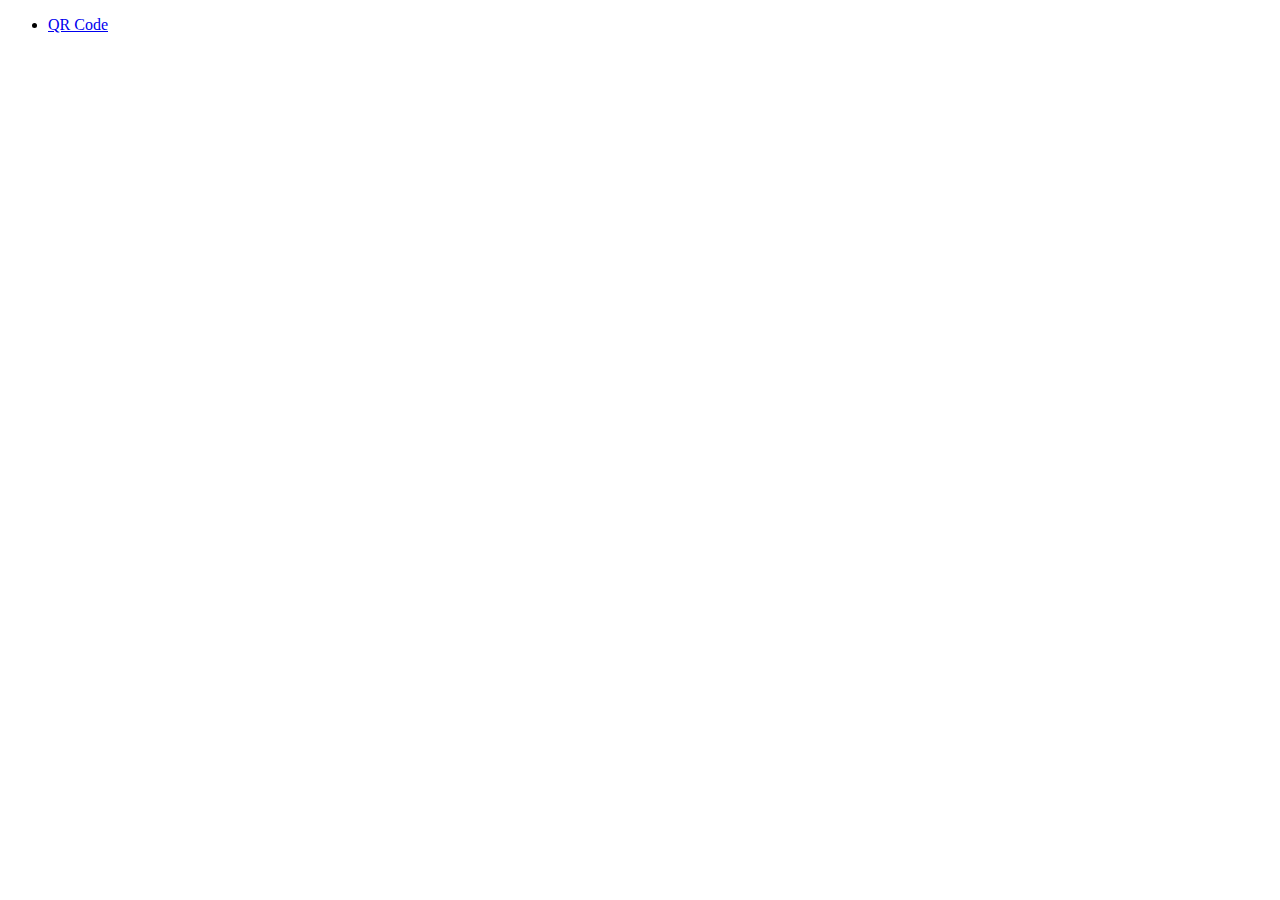
==== index.html @ 11337294 "qr code" ====
<!DOCTYPE html>
<html lang="en">
<head>
    <meta charset="UTF-8">
    <meta http-equiv="X-UA-Compatible" content="IE=edge">
    <meta name="viewport" content="width=device-width, initial-scale=1.0">
    <title>Document</title>
</head>
<body>
    <ul>
        <li> <a href="./001_qr_code_component/index.html">QR Code</a> </li>
    </ul>
</body>
</html>
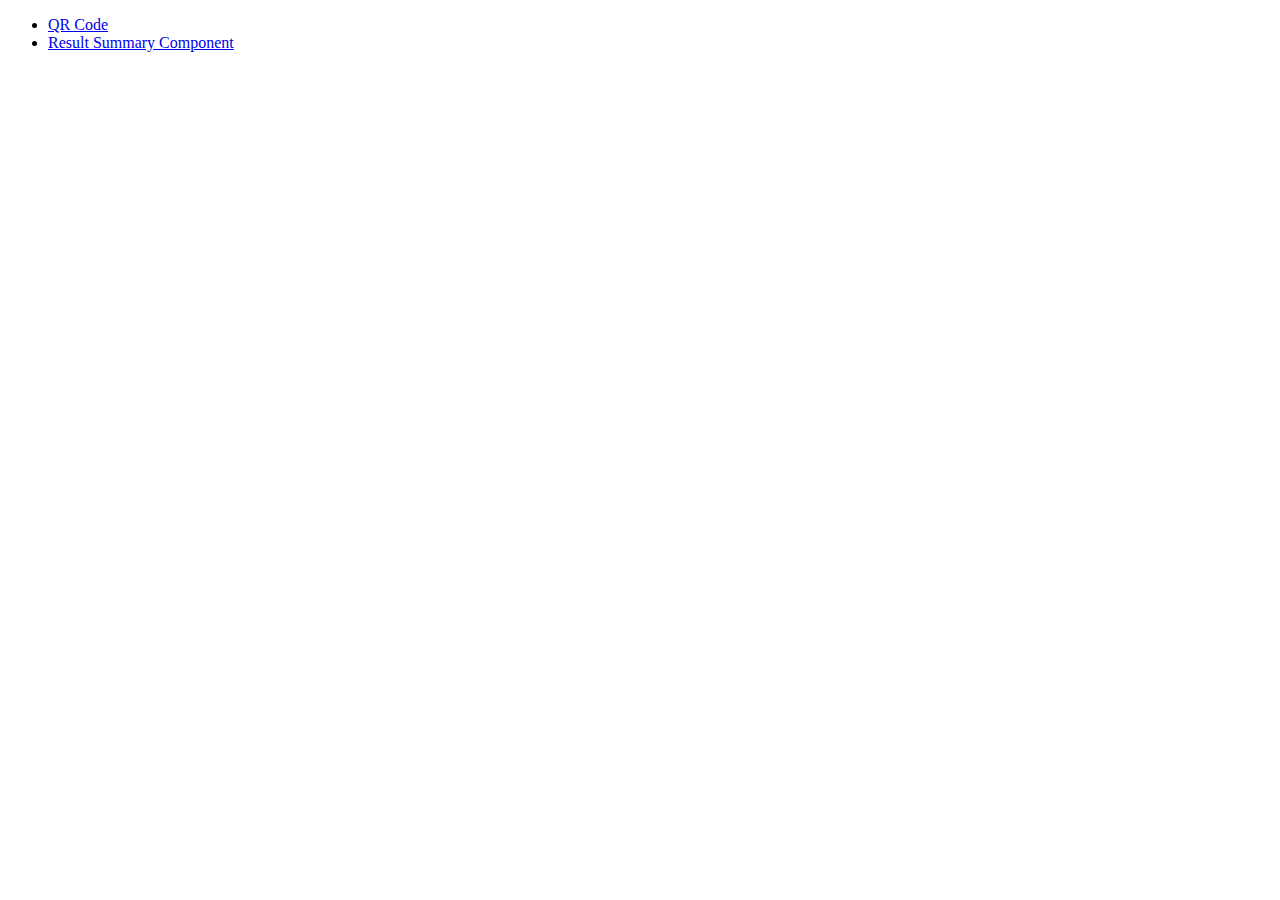
==== commit f6d31361: "summary component" ====
--- a/index.html
+++ b/index.html
@@ -4,11 +4,12 @@
     <meta charset="UTF-8">
     <meta http-equiv="X-UA-Compatible" content="IE=edge">
     <meta name="viewport" content="width=device-width, initial-scale=1.0">
-    <title>Document</title>
+    <title>Andrei Kosarev's Frontend Mentor Challenges</title>
 </head>
 <body>
     <ul>
-        <li> <a href="./001_qr_code_component/index.html">QR Code</a> </li>
+        <li> <a href="./001_qr_code_component">QR Code</a> </li>
+        <li> <a href="./002_results_summary_component/">Result Summary Component</a> </li>
     </ul>
 </body>
 </html>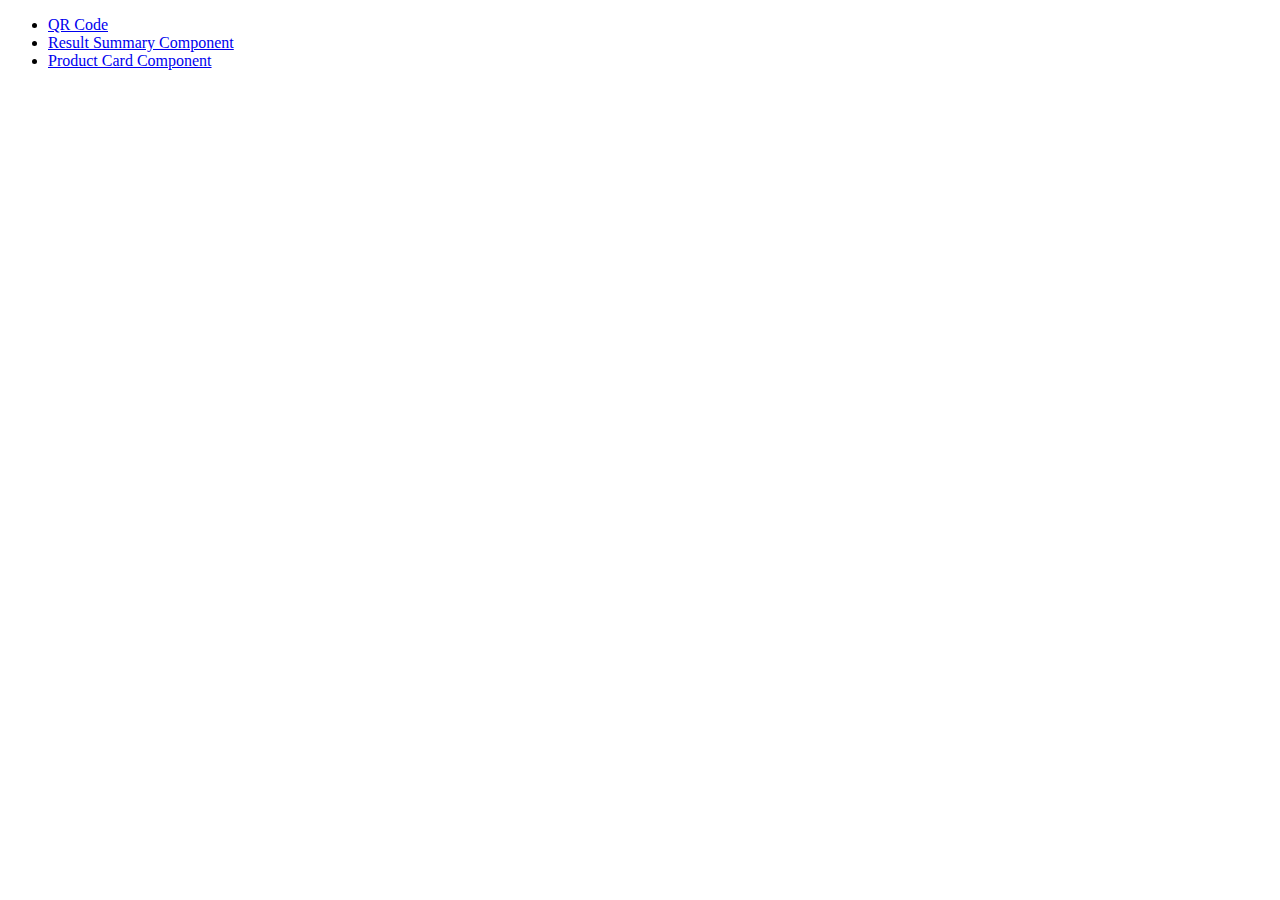
==== commit 76a84e2a: "challenge 3 product card" ====
--- a/index.html
+++ b/index.html
@@ -10,6 +10,7 @@
     <ul>
         <li> <a href="./001_qr_code_component">QR Code</a> </li>
         <li> <a href="./002_results_summary_component/">Result Summary Component</a> </li>
+        <li> <a href="./003_product-preview-card-component/">Product Card Component</a> </li>
     </ul>
 </body>
 </html>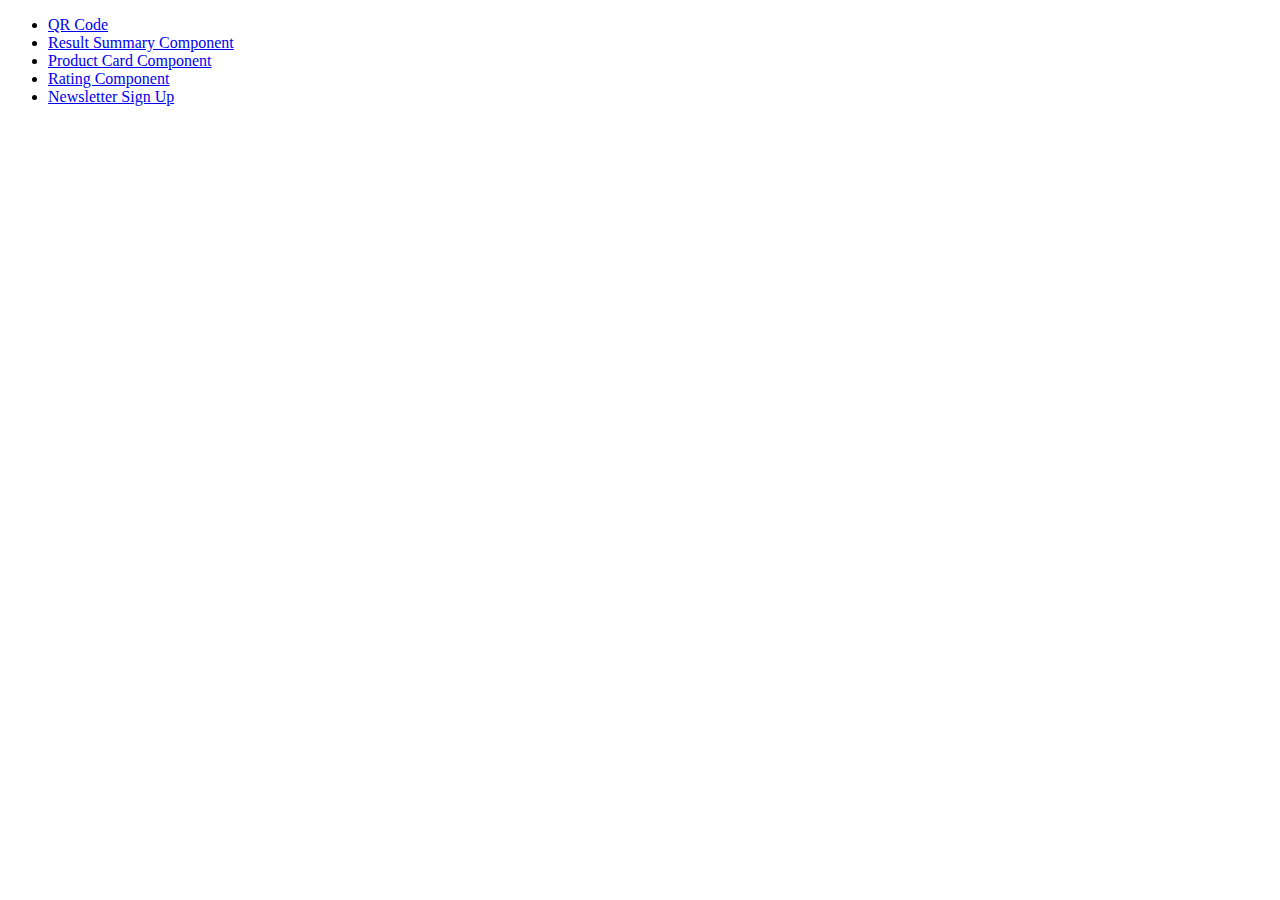
==== commit 098809a0: "Newsletter signup" ====
--- a/index.html
+++ b/index.html
@@ -11,6 +11,8 @@
         <li> <a href="./001_qr_code_component">QR Code</a> </li>
         <li> <a href="./002_results_summary_component/">Result Summary Component</a> </li>
         <li> <a href="./003_product-preview-card-component/">Product Card Component</a> </li>
+        <li> <a href="./004_interactive_rating_component/">Rating Component</a> </li>
+        <li> <a href="./005_newsletter-sign-up-with-success-message-main/ ">Newsletter Sign Up</a> </li>
     </ul>
 </body>
 </html>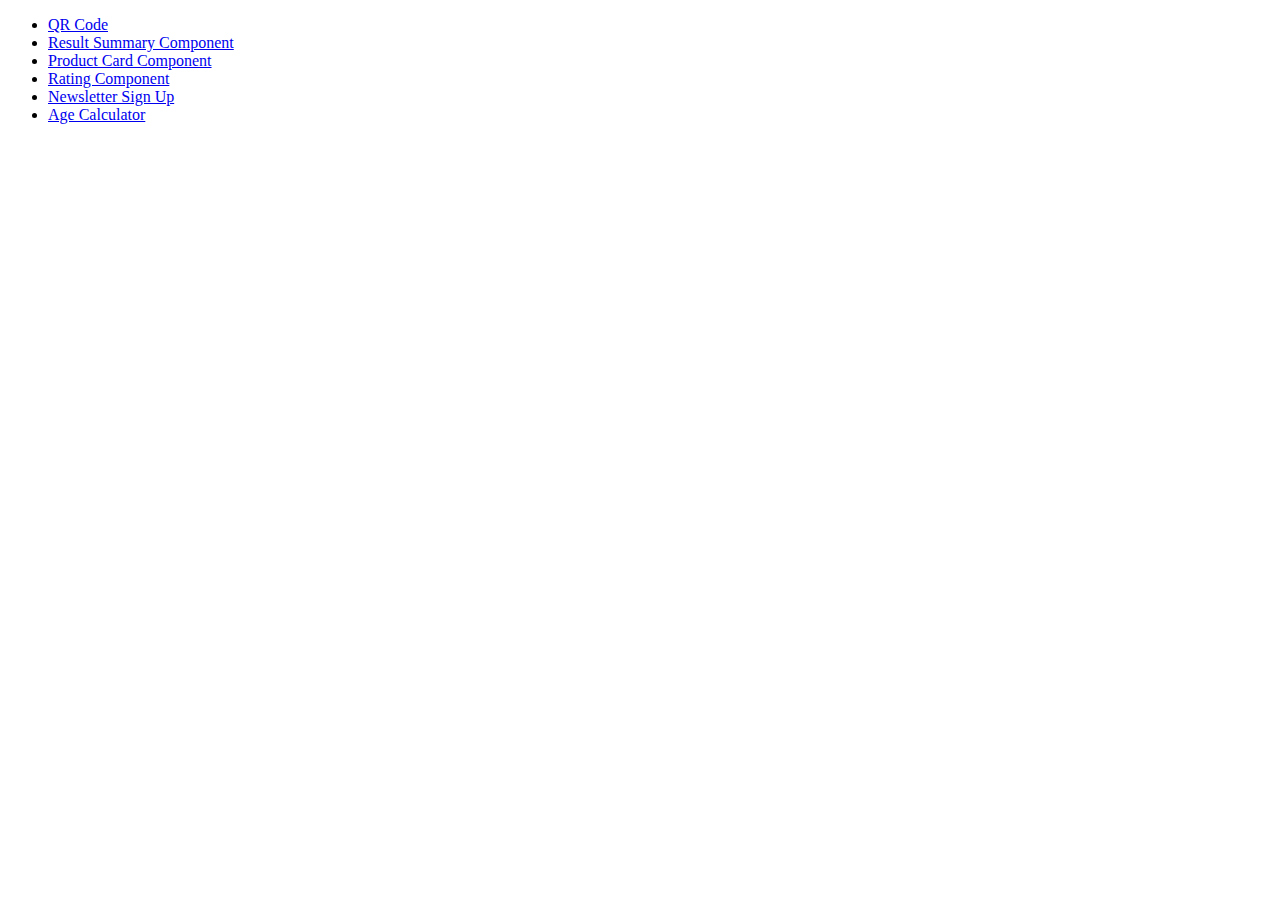
==== commit d20cbcb4: "added age calculator" ====
--- a/index.html
+++ b/index.html
@@ -13,6 +13,7 @@
         <li> <a href="./003_product-preview-card-component/">Product Card Component</a> </li>
         <li> <a href="./004_interactive_rating_component/">Rating Component</a> </li>
         <li> <a href="./005_newsletter-sign-up-with-success-message-main/ ">Newsletter Sign Up</a> </li>
+        <li> <a href="./006_age-calculator-app-main/">Age Calculator</a> </li>
     </ul>
 </body>
 </html>